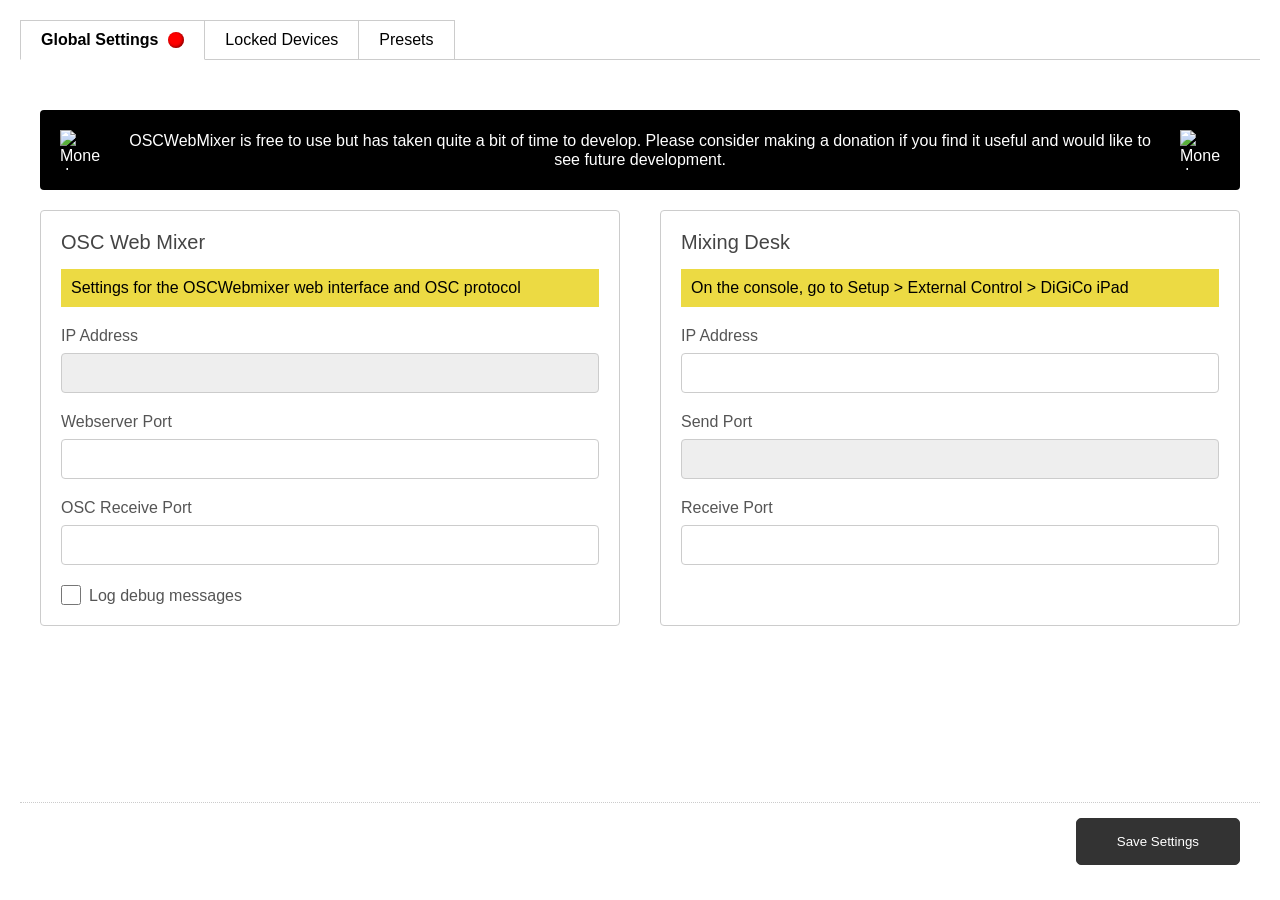
==== web/admin.html @ 700a309e "feat: lock a webmixer device to a single aux Each browser now gets a random device ID (kept in local" ====
<!DOCTYPE html>
<html lang="en">

<head>
	<title>OSC Web Mixer Admin</title>
	<meta charset="UTF-8" />
	<meta name="viewport" content="width=device-width, initial-scale=1.0, viewport-fit=cover">
	<link rel="shortcut icon" href="/images/favicon.ico" type="image/x-icon" />
	<link rel="apple-touch-icon" href="/images/apple-touch-icon.png" />
	<link rel="apple-touch-icon" sizes="57x57" href="/images/apple-touch-icon-57x57.png" />
	<link rel="apple-touch-icon" sizes="72x72" href="/images/apple-touch-icon-72x72.png" />
	<link rel="apple-touch-icon" sizes="76x76" href="/images/apple-touch-icon-76x76.png" />
	<link rel="apple-touch-icon" sizes="114x114" href="/images/apple-touch-icon-114x114.png" />
	<link rel="apple-touch-icon" sizes="120x120" href="/images/apple-touch-icon-120x120.png" />
	<link rel="apple-touch-icon" sizes="144x144" href="/images/apple-touch-icon-144x144.png" />
	<link rel="apple-touch-icon" sizes="152x152" href="/images/apple-touch-icon-152x152.png" />
	<link rel="apple-touch-icon" sizes="180x180" href="/images/apple-touch-icon-180x180.png" />
	<link rel="apple-touch-startup-image" href="/images/apple-touch-icon.png">
	<link rel="stylesheet" href="admin.css">
</head>

<body class="disconnected">
	
	<nav id="mainNav">
		<ul>
			<li><a href="#global" class="selected">Global Settings<div class="status"></div></a></li>
			<li><a href="#aux">Auxiliaries</a></li>
			<li><a href="#channels">Channels</a></li>
			<li><a href="#additional-devices">Additional Devices</a></li>
			<li><a href="#devices">Locked Devices</a></li>
			<li><a href="#presets">Presets</a></li>
		</ul>
	</nav>
	<div id="mainContent">
		<form id="configForm" method="post" action="/admin">

			<a class="donate" href="https://www.paypal.com/cgi-bin/webscr?cmd=_s-xclick&hosted_button_id=VL5VBHN57FVS2&item_name=OSCWebMixer">
				<img src="/images/money.svg" width="40" height="40" alt="Money Icon" />
				OSCWebMixer is free to use but has taken quite a bit of time to develop. Please consider making a donation if you find it useful and would like to see future development. 
				<img src="/images/money.svg" width="40" height="40" alt="Money Icon" />
			</a>

			<section id="global-content" class="show">
				<div class="grid-container">
					<div class="grid-column">
						<h2>OSC Web Mixer</h2>
						<div class="tips">Settings for the OSCWebmixer web interface and OSC protocol</div>
						<label>IP Address<input disabled name="ip_address" /></label>
						<label>Webserver Port<input type="number" name="server_port" required /></label>
						<label>OSC Receive Port<input name="osc_port" type="number" /></label>
						<label><input type="checkbox" name="debug" value="debug" />Log debug messages</label>
					</div>
					<div class="grid-column">
						<h2>Mixing Desk</h2>
						<div class="tips">On the console, go to Setup > External Control > DiGiCo iPad</div>
						<label>IP Address <input type="text" name="desk_ip" required /></label>
						<label>Send Port<input type="number" name="desk_send_port" disabled /></label>
						<label>Receive Port<input type="number" name="desk_port" required /></label>
					</div>
				</div>
			</section>

			<section id="aux-content">
				<div class="button-row">
					<button type="button" class="toggle-selection">Select All/None</button>
					<button type="button" class="invert-selection">Invert Selection</button>
				</div>
				<div id="auxiliaries" class="list"></div>
			</section>

			<section id="channels-content">
				<div class="button-row">
					<button type="button" class="toggle-selection">Select All/None</button>
					<button type="button" class="invert-selection">Invert Selection</button>
				</div>
				<div id="channels" class="list"></div>
			</section>

			<section id="additional-devices-content">
				<div id="externalDevices"></div>
				<button id="addExternal">+</button>
			</section>

			<section id="devices-content">
				<div class="tips">Webmixer devices can be locked to a single mix with the padlock button in the mixer, so they can't change anyone else's mix. Locks can be changed or removed here.</div>
				<p id="devices-password-warning" class="notice" hidden>No <code>ADMIN_PASSWORD</code> is set, so anyone can unlock a device from the mixer and anyone can open this admin area. Set <code>ADMIN_PASSWORD</code> before starting the server to make locks stick.</p>
				<div class="button-row">
					<button type="button" id="refresh-devices">Refresh</button>
				</div>
				<div id="device-list" class="device-list"></div>
			</section>

			<section id="presets-content">
				<div class="tips">Presets allow you to save and restore your webmixer config (Auxiliaries, Channels).</div>
					<div class="preset-manager-container">
						<div class="new-preset-row">
							<input type="text" id="new-preset-name" placeholder="New preset name...">
							<div class="button-row">
								<button id="save-preset">Save</button>
								<button id="refresh-presets">Refresh</button>
							</div>
						</div>
						<div id="preset-list" class="preset-selection-list"></div>
					</div>
			</section>

		</form>
	</div>

	<div class="sticky-footer">
        <button type="submit" form="configForm" class="btn-save">Save Settings</button>
    </div>

	<dialog id="iconDialog">
		<div>
			<img class="iconDialogImage"
				src="data:image/svg+xml;charset=utf8,%3Csvg%20xmlns='http://www.w3.org/2000/svg'%3E%3C/svg%3E" />
			<img class="iconDialogImage" src="/images/instruments/accordion.svg" />
			<img class="iconDialogImage" src="/images/instruments/acoustic-guitar.svg" />
			<img class="iconDialogImage" src="/images/instruments/audio-cable.svg" />
			<img class="iconDialogImage" src="/images/instruments/banjo.svg" />
			<img class="iconDialogImage" src="/images/instruments/bass-guitar.svg" />
			<img class="iconDialogImage" src="/images/instruments/cassette-tape.svg" />
			<img class="iconDialogImage" src="/images/instruments/conga.svg" />
			<img class="iconDialogImage" src="/images/instruments/cymbals.svg" />
			<img class="iconDialogImage" src="/images/instruments/electric-guitar.svg" />
			<img class="iconDialogImage" src="/images/instruments/flute.svg" />
			<img class="iconDialogImage" src="/images/instruments/goblet-drum.svg" />
			<img class="iconDialogImage" src="/images/instruments/guitar-pick.svg" />
			<img class="iconDialogImage" src="/images/instruments/harp.svg" />
			<img class="iconDialogImage" src="/images/instruments/loudspeaker.svg" />
			<img class="iconDialogImage" src="/images/instruments/lyre.svg" />
			<img class="iconDialogImage" src="/images/instruments/mandolin.svg" />
			<img class="iconDialogImage" src="/images/instruments/maraca.svg" />
			<img class="iconDialogImage" src="/images/instruments/metronome.svg" />
			<img class="iconDialogImage" src="/images/instruments/microphone_01.svg" />
			<img class="iconDialogImage" src="/images/instruments/microphone.svg" />
			<img class="iconDialogImage" src="/images/instruments/note_01.svg" />
			<img class="iconDialogImage" src="/images/instruments/note.svg" />
			<img class="iconDialogImage" src="/images/instruments/pan-flute.svg" />
			<img class="iconDialogImage" src="/images/instruments/piano.svg" />
			<img class="iconDialogImage" src="/images/instruments/reel-to-reel-tape-recorder.svg" />
			<img class="iconDialogImage" src="/images/instruments/saxophone.svg" />
			<img class="iconDialogImage" src="/images/instruments/snare-drum.svg" />
			<img class="iconDialogImage" src="/images/instruments/synthesizer.svg" />
			<img class="iconDialogImage" src="/images/instruments/tambourine_01.svg" />
			<img class="iconDialogImage" src="/images/instruments/tambourine.svg" />
			<img class="iconDialogImage" src="/images/instruments/treble-clef.svg" />
			<img class="iconDialogImage" src="/images/instruments/triangle.svg" />
			<img class="iconDialogImage" src="/images/instruments/trombone.svg" />
			<img class="iconDialogImage" src="/images/instruments/trumpet.svg" />
			<img class="iconDialogImage" src="/images/instruments/tuba.svg" />
			<img class="iconDialogImage" src="/images/instruments/vibraphone.svg" />
			<img class="iconDialogImage" src="/images/instruments/vinyl-record.svg" />
			<img class="iconDialogImage" src="/images/instruments/violin.svg" />
			<img class="iconDialogImage" src="/images/instruments/xylophone.svg" />
			<img class="iconDialogImage" src="/images/instruments/headset.svg" />
		</div>
	</dialog>
	<script src="admin.js"></script>
</body>

</html>
---- web/admin.css ----
*
{
	box-sizing: border-box;
}

.tips
{
	background: #ECDA43;
	padding: 10px;
	margin-bottom: 20px;;
}

div > :first-child
{
	margin-top: 0;
}

div > :last-child
{
	margin-bottom: 0;
}

html,
body
{
	height: 100vh;
}

body
{
	font-family: sans-serif;
	padding: calc(env(safe-area-inset-top, 0px) + 20px) calc(env(safe-area-inset-right, 0px) + 20px) calc(env(safe-area-inset-bottom, 0px) + 20px) calc(env(safe-area-inset-left, 0px) + 20px);
	margin: 0;
	font-size: 16px;
}

.status
{
	background-color: #00FF00;
	color: #FFF;
	width: 16px;
	height: 16px;
	border-radius: 50%;
	margin-left: 10px;
	box-shadow: inset -1px -1px 3px rgba(0,0,0,.5)
}

body.disconnected .status
{
	background-color: red;
}

body {
    display: flex;
    flex-direction: column;
}

#mainContent {
    flex: 1; 
    overflow-y: auto; /* Allows only the content area to scroll */
    padding: 20px;
}

/* 3. The Sticky Footer */
.sticky-footer {
    background-color: #FFF;
	border-top: 1px dotted #ccc;
	margin-top: 5px;
    padding: 15px 20px;
    display: flex;
    justify-content: flex-end; /* Aligns button to the right */
    z-index: 10;
}

h2
{
	margin: 40px 0 15px;
	font-weight: 100;
	color: #444;
	font-size: 20px;
}

label
{
	margin: 10px 0 20px;
	display: block;
	color: #555;
}

.tooltip
{
	background: #000;
	color: #FFF;
	border-radius: 50%;
	width: 16px;
	height: 16px;
	display: inline-block;
	text-align: center;
	margin-left: 1ch;
	font-family: serif;
}

input:where(:not([type="checkbox"]):not([type="color"]):not([type="image"]))
{
	border: 1px solid #ccc;
	padding: 10px;
	width: 100%;
	margin-top: 8px;
	border-radius: 4px;
	font-size: 16px;
}

input[type="image"]
{
	width: 42px;
	height: 42px;
	border: 1px solid #ccc;
}

input[type="checkbox"]
{
	width: 20px;
	height: 20px;
	margin: 0 8px 0 0;
	vertical-align: bottom;
}

select {
	border: 1px solid #ccc;
	padding: 10px;
	width: 100%;
	margin-top: 8px;
	border-radius: 4px;
	font-size: 16px;
}

input:disabled
{
	background: #eee;
}

button
{
	padding: 5px 10px;
	background: #eee;
	border: 1px solid #ccc;
	border-radius: 5px;
	cursor: pointer;
	color: #333;
}

.button-row
{
	display: flex;
	gap: 10px;
	margin-bottom: 20px;
}

#external
{
	border: 1px solid #eee;
	padding: 20px;
	display: flex;
	flex-direction: column;
	margin-bottom: 10px;
	border-radius: 5px;
}

#external label
{
	min-width: 150px;
}

.external
{
	position: relative;
	display: flex;
	flex-wrap: wrap;
	gap: 20px;
	padding-right: 50px;
}

.details
{
	padding: 20px;
	border: 1px solid transparent;
	flex: 1;
}

.settings
{
	border: 1px dotted #aaa;
	border-radius: 5px;
	padding: 20px;
	flex: 1;
}

.delete
{
	position: absolute;
	top: 0;
	right: 0;
	border-radius: 50%;
	background-color: #eee;
	padding: 0;
	width: 30px;
	height: 30px;
}

.external:not(:last-child)
{
	border-bottom: 1px dotted #ccc;
	margin-bottom: 20px;
	padding-bottom: 20px;
}

.flex-end {
	display: flex;
	justify-content: flex-end;
}

.btn-save
{
	background: #333;
	color: #FFF;
	border-color: #333;
	padding: 15px 40px;
}

.list
{
	display: grid;
	gap: 10px;
	flex-direction: column;
}

.list > div
{
	display: flex;
	align-items: center;
	gap: 10px;
}

.list label,
.list input
{
	margin: 0;
}

/*
.dragTarget
{
	position: relative;
}

.dragTarget::before
{
	content: "";
	display: block;
	background: #000;
	height: 2px;
	width: 100%;
	position: absolute;
	top: -6px;
	left: 0;
}

.dragging
{
	opacity: 0;
}*/

.donate
{
	padding: 20px;
	background-color: #000;
	margin-bottom: 20px;
	color: #FFF;
	border-radius: 4px;
	line-height: 1.2;
	display: flex;
	align-items: center;
	justify-content: center;
	gap: 15px;
}

.donate img:last-child
{
	display: none;
}

@media (min-width: 1000px)
{
	.donate
	{
		text-align: center;
	}

	.donate img:last-child
	{
		display: block;
	}
}

section
{
	display: none;
	margin-bottom: 20px;
}

section.show
{
	display: block;
}

nav
{
	display: flex;
	margin-bottom: 30px;
	overflow: hidden;
	overflow-x: auto;
	-webkit-overflow-scrolling: touch;
	position: relative;
}

nav::before
{
	content: "";
	background-color: #ccc;
	width: 100%;
	height: 1px;
	position: absolute;
	bottom: 0;
	left: 0;
}

nav > ul
{
	display: flex;
	margin: 0;
	padding: 0;
	list-style: none;
}

nav > ul > li
{
	display: flex;
}

nav a
{
	padding: 10px 20px;
	border: 1px solid #CCC;
	text-decoration: none;
	color: #000;
	display: flex;
	align-items: center;
	justify-content: center;
	z-index: 1;
	white-space: nowrap;
}

nav > ul > li:not(:first-child) a
{
	border-left: 0;
}

nav a.selected
{
	border-bottom: 1px solid #FFF;
	margin-top: 0px;
	font-weight: bold;
}

body.disconnected nav a[href="#aux"],
body.disconnected nav a[href="#channels"],
body.disconnected nav a[href="#additional-devices"]
{
	display: none;
}

#iconDialog > div
{
	display: grid;
	grid-template-columns: repeat(auto-fit, minmax(54px, 1fr));
	gap: 10px;
	width: 100%;
	max-width: 406px;
}

.iconDialogImage
{
	border: 1px solid #ccc;
	padding: 10px;
	cursor: pointer;
	width: 54px;
	height: 54px;
}

@media (hover:hover)
{
	#iconDialog img:hover
	{
		box-shadow: 0 0 8px -4px #000;
	}
}

dialog
{
	border-radius: 10px;
	outline: none;
	border: 0;
}

dialog::backdrop
{
	background-color: rgba(0,0,0,.5);
}

.icon
{
	border: 1px solid #CCC;
	padding: 5px;
	cursor: pointer;
}

.notice
{
	color: #aaa;
	text-align: center;
	border-left: 0;
	border-right: 0;
	padding: 20px;
	background-image: linear-gradient(45deg, #f1f1f1 25%, #f9f9f9 25%, #f9f9f9 50%, #f1f1f1 50%, #f1f1f1 75%, #f9f9f9 75%, #f9f9f9 100%);
	background-size: 28.28px 28.28px;
}

.notice a
{
	color: #000;
}

button.up,
button.down
{
	width:44px;
	height: 44px;
	position: relative;
}

button.up::before,
button.down::before
{
	content: "";
	background-color: #333;
	width: 16px;
	height: 10px;
	position: absolute;
	top: calc(50% - 5px);
	left: calc(50% - 8px);
	clip-path: polygon(50% 0%, 100% 100%, 0% 100%);
}

button.down::before
{
	clip-path: polygon(0% 0%, 100% 0%, 50% 100%);
}

@media(hover:hover)
{
	.icon:hover
	{
		background-color: #eee;
	}

	button:hover
	{
		box-shadow: inset 0 0 100px #0001;
	}

	.sticky button:hover
	{
		box-shadow: inset 0 0 100px #FFF2;
	}

	.delete:hover
	{
		background-color: red;
		color: #FFF;
		border-color: red;
	}

	nav a:not(.selected):hover
	{
		background-color: #eee;
	}

	.donate
	{
		text-decoration: none;
	}

	.donate:hover
	{
		text-decoration: underline;
	}
}

.listNumber
{
	font-family: monospace;
	border-radius: 4px;
	background-color: #000;
	padding: 5px;
	color: #FFF;
}

.grid-container {
    display: grid;
    grid-template-columns: 1fr 1fr;
    gap: 40px;
    margin-bottom: 20px;
}

.grid-column {
	border: 1px solid #ccc;
	border-radius: 4px;
	padding: 20px;
}

@media (max-width: 800px) {
    .grid-container {
        grid-template-columns: 1fr;
    }
}


.preset-manager-container {
    border: 1px solid #ccc;
    border-radius: 4px;
    overflow-y: auto;
    background: #fff;
}

.preset-selection-list {
	overflow-y: auto;
	flex-grow: 1;
}

/* Individual List Item */
.preset-item {
    padding: 12px 15px;
    border-bottom: 1px solid #eee;
    transition: background 0.2s;
    display: flex;
	justify-content: space-between;
    align-items: center;
}

.new-preset-row {
    background-color: #eee;
    border-bottom: 2px solid #ccc;
    padding: 10px;
	display: flex;
	gap: 20px;
}

.new-preset-row input {
	width: 25%;
}

.preset-info {
    display: flex;
    flex-direction: column;
    gap: 4px;
}

.preset-info .name {
    font-weight: bold;
    font-size: 1.1em;
}

.preset-info .date {
    font-size: 0.85em;
    color: #666;
}

.preset-item:last-child {
    border-bottom: none;
}

.preset-item:hover {
    background-color: #f5f5f5;
}
.device-list {
	border: 1px solid #ccc;
	border-radius: 4px;
	background: #fff;
}

.device-item {
	padding: 12px 15px;
	border-bottom: 1px solid #eee;
	display: flex;
	justify-content: space-between;
	align-items: center;
	gap: 20px;
	flex-wrap: wrap;
	border-left: 4px solid #ccc;
}

.device-item.connected {
	border-left-color: #2a9d4b;
}

.device-item:last-child {
	border-bottom: none;
}

.device-info {
	display: flex;
	flex-direction: column;
	gap: 4px;
}

.device-info .name {
	font-weight: bold;
	font-size: 1.1em;
}

.device-info .date {
	font-size: 0.85em;
	color: #666;
}

.device-actions {
	display: flex;
	gap: 10px;
	align-items: center;
}

.device-actions select {
	margin: 0;
	width: auto;
	padding: 5px;
}
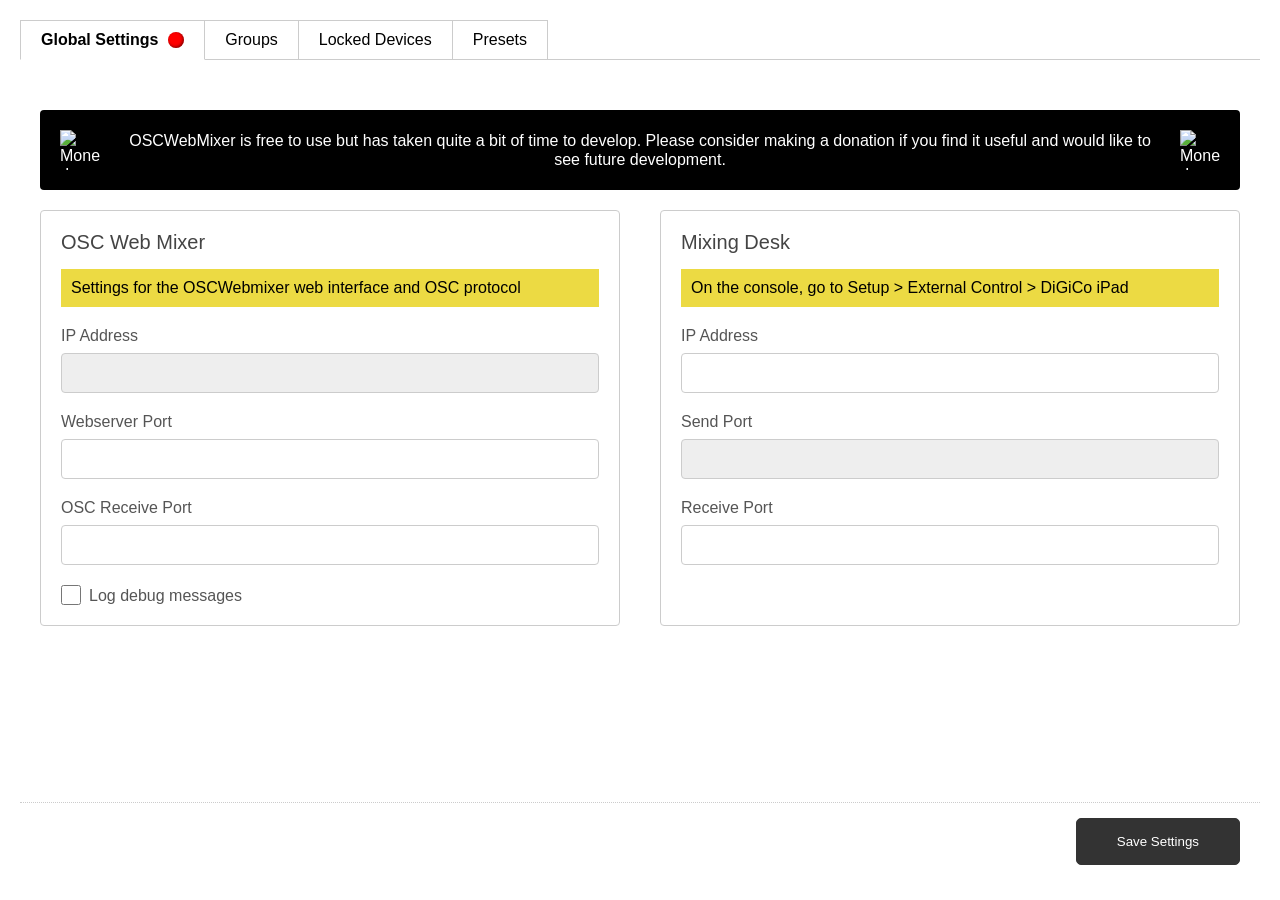
==== commit 0c68240f: "feat: channel group trims, console fader law and value readouts Groups: the admin area gets a Groups" ====
--- a/web/admin.html
+++ b/web/admin.html
@@ -26,6 +26,7 @@
 			<li><a href="#global" class="selected">Global Settings<div class="status"></div></a></li>
 			<li><a href="#aux">Auxiliaries</a></li>
 			<li><a href="#channels">Channels</a></li>
+			<li><a href="#groups">Groups</a></li>
 			<li><a href="#additional-devices">Additional Devices</a></li>
 			<li><a href="#devices">Locked Devices</a></li>
 			<li><a href="#presets">Presets</a></li>
@@ -74,6 +75,13 @@
 					<button type="button" class="invert-selection">Invert Selection</button>
 				</div>
 				<div id="channels" class="list"></div>
+			</section>
+
+			<section id="groups-content">
+				<div class="tips">Groups add a trim fader to every mix that moves all of the group's channels together, e.g. to turn the whole drum kit down. Assign channels to a group in the Channels tab. Each channel can be in one group.</div>
+				<input type="hidden" name="groupsSubmitted" value="1" />
+				<div id="groups" class="list"></div>
+				<button type="button" id="addGroup">+</button>
 			</section>
 
 			<section id="additional-devices-content">
--- a/web/admin.css
+++ b/web/admin.css
@@ -644,3 +644,22 @@
 	width: auto;
 	padding: 5px;
 }
+
+#groups {
+	margin-bottom: 20px;
+}
+
+.group-row label {
+	flex: 1;
+}
+
+.group-row .delete {
+	position: static;
+}
+
+select.channel-group {
+	margin: 0;
+	padding: 5px;
+	width: auto;
+	min-width: 120px;
+}
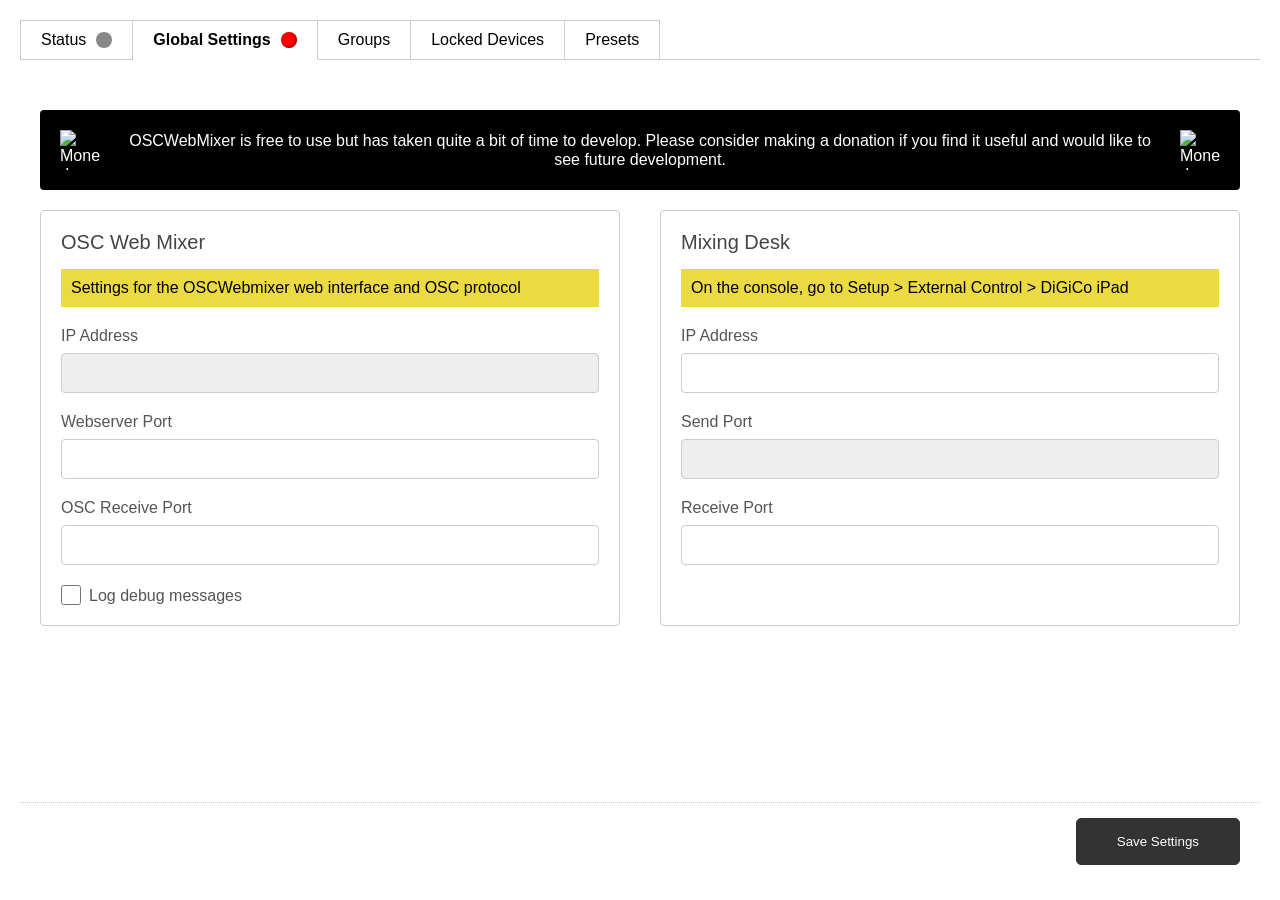
==== commit 670800a8: "feat: admin status page, identity banners, enable/disable all, ops hardening Status view with desk s" ====
--- a/web/admin.html
+++ b/web/admin.html
@@ -20,9 +20,12 @@
 </head>
 
 <body class="disconnected">
+	<div id="deskBanner" class="banner banner-bad" role="alert" hidden></div>
+	<div id="identityBanner" class="banner banner-warn" hidden></div>
 	
 	<nav id="mainNav">
 		<ul>
+			<li><a href="#status">Status<div class="status-dot" id="navStatusDot"></div></a></li>
 			<li><a href="#global" class="selected">Global Settings<div class="status"></div></a></li>
 			<li><a href="#aux">Auxiliaries</a></li>
 			<li><a href="#channels">Channels</a></li>
@@ -40,6 +43,13 @@
 				OSCWebMixer is free to use but has taken quite a bit of time to develop. Please consider making a donation if you find it useful and would like to see future development. 
 				<img src="/images/money.svg" width="40" height="40" alt="Money Icon" />
 			</a>
+
+			<section id="status-content">
+				<div class="tips">Live server status, refreshed every 3 seconds.</div>
+				<div id="status-desk" class="status-card"></div>
+				<h2>Connected clients</h2>
+				<div id="status-clients" class="device-list"></div>
+			</section>
 
 			<section id="global-content" class="show">
 				<div class="grid-container">
@@ -63,7 +73,8 @@
 
 			<section id="aux-content">
 				<div class="button-row">
-					<button type="button" class="toggle-selection">Select All/None</button>
+					<button type="button" class="enable-all">Enable all</button>
+					<button type="button" class="disable-all">Disable all</button>
 					<button type="button" class="invert-selection">Invert Selection</button>
 				</div>
 				<div id="auxiliaries" class="list"></div>
@@ -71,7 +82,8 @@
 
 			<section id="channels-content">
 				<div class="button-row">
-					<button type="button" class="toggle-selection">Select All/None</button>
+					<button type="button" class="enable-all">Enable all</button>
+					<button type="button" class="disable-all">Disable all</button>
 					<button type="button" class="invert-selection">Invert Selection</button>
 				</div>
 				<div id="channels" class="list"></div>
--- a/web/admin.css
+++ b/web/admin.css
@@ -663,3 +663,35 @@
 	width: auto;
 	min-width: 120px;
 }
+
+.banner
+{
+	padding: 12px 16px;
+	margin: 0 0 10px 0;
+	font-weight: bold;
+	color: #fff;
+	border-radius: 4px;
+}
+.banner[hidden] { display: none; }
+.banner-bad { background: #c0201a; font-size: 1.1em; }
+.banner-warn { background: #e08a00; }
+.banner-warn .identity-change { padding: 6px 0; border-top: 1px solid rgba(255,255,255,.4); }
+.banner-warn .identity-change:first-of-type { border-top: 0; }
+.banner-warn button { margin-left: 8px; }
+
+.status-dot { background:#888; width:16px; height:16px; border-radius:50%; margin-left:10px; display:inline-block; }
+.status-dot.online { background:#00c000; }
+.status-dot.loading { background:#e0a000; }
+.status-dot.offline { background:#e00000; }
+
+.status-card { padding: 12px 16px; margin-bottom: 20px; border-left: 8px solid #888; background: #f4f4f4; }
+.status-card.online { border-color:#00c000; }
+.status-card.loading { border-color:#e0a000; background:#fff4d6; }
+.status-card.offline { border-color:#e00000; background:#ffe0e0; }
+.status-card .state { font-size: 1.4em; font-weight: bold; text-transform: uppercase; }
+
+.status-table { width:100%; border-collapse: collapse; }
+.status-table th, .status-table td { text-align:left; padding:6px 8px; border-bottom:1px solid #ddd; }
+
+.changed-row { outline: 2px solid #e08a00; outline-offset: -2px; background: #fff4d6; }
+.changed-note { color:#b36b00; font-size:.85em; white-space:nowrap; }
